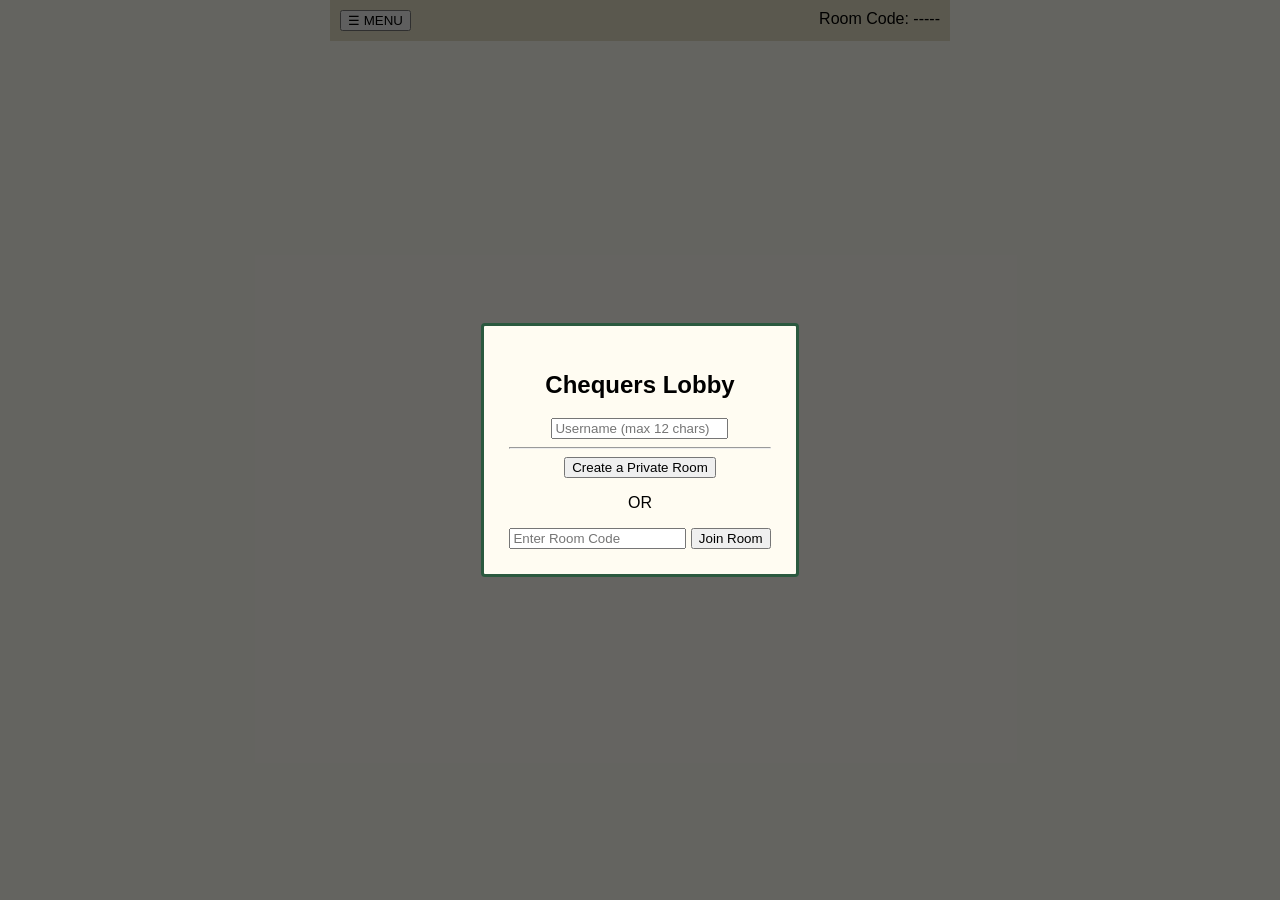
==== static/index.html @ c25b497a "Replace external Socket.IO script with local version" ====
<!DOCTYPE html>
<html lang="en">
<head>
    <meta charset="UTF-8">
    <meta name="viewport" content="width=device-width, initial-scale=1.0">
    <title>Chequers</title>
    <link rel="stylesheet" href="/static/style.css">
    
    <!-- Use Flask's built-in local socket library (Guaranteed to load instantly with no CDN issues) -->
    <script src="/socket.io/socket.io.js" defer></script>
    
    <!-- Your local game logic -->
    <script src="/static/game.js" defer></script>
</head>
<body>
    <!-- HEADER CONTROLS -->
    <div id="top-bar">
        <button id="menu-btn">&#x2630; MENU</button>
        <div id="room-banner">Room Code: <span id="display-code">-----</span></div>
    </div>

    <!-- COLLAPSIBLE OVERLAY SIDE MENU -->
    <div id="side-menu" class="hidden">
        <button id="close-menu-btn">X</button>
        <button id="lobby-nav-btn">MULTIPLAYER LOBBY</button>
        <button id="rules-nav-btn">HOW TO PLAY</button>
    </div>

    <!-- MULTIPLAYER LOBBY WINDOW SCREEN -->
    <div id="lobby-modal" class="modal">
        <div class="modal-content">
            <h2>Chequers Lobby</h2>
            <input type="text" id="username-input" placeholder="Username (max 12 chars)" maxlength="12">
            <hr>
            <button id="btn-create">Create a Private Room</button>
            <p>OR</p>
            <input type="text" id="join-code-input" placeholder="Enter Room Code">
            <button id="btn-join">Join Room</button>
        </div>
    </div>

    <!-- GAMEPLAY AREA -->
    <div id="game-container" class="hidden">
        <div class="player-label" id="opponent-lbl">Opponent Name: -- [Score Tracking Logs]</div>
        <div id="captured-by-red" class="capture-zone"></div>
        
        <!-- THE DIAGNOSTIC CHECKERS BOARD -->
        <div id="checkers-board"></div>
        
        <div id="captured-by-white" class="capture-zone"></div>
        <div class="player-label" id="user-lbl">Your Name: --</div>
        
        <!-- ACCESSIBLE UTILITIES PANEL -->
        <div id="controls-panel">
            <div id="turn-indicator">Turn: Red</div>
            <label class="switch">
                <input type="checkbox" id="hints-toggle" checked>
                <span class="slider"></span>
            </label>
            <span>Show Hints Mode</span>
            <button id="extra-time-btn">Request Extra Time</button>
        </div>
    </div>

    <!-- GENERAL ALERT DIALOGS (DISCONNECTIONS, ERROR LOGS, WINNERS) -->
    <div id="alert-overlay" class="modal hidden">
        <div class="modal-content" id="alert-box">
            <h3 id="alert-title">Notification</h3>
            <p id="alert-text"></p>
            <button id="alert-close-btn" onclick="document.getElementById('alert-overlay').classList.add('hidden')">Close</button>
        </div>
    </div>
</body>
</html>
---- static/style.css ----
body {
    font-family: 'Segoe UI', Tahoma, Geneva, Verdana, sans-serif;
    background-color: #fcfaf2; /* low-strain bone white */
    margin: 0; padding: 0;
    display: flex; flex-direction: column; align-items: center;
}
#top-bar {
    width: 100%; max-width: 600px; display: flex; 
    justify-content: space-between; padding: 10px; background: #e3dec3;
}
#checkers-board {
    display: grid; grid-template-columns: repeat(8, 1fr); 
    grid-template-rows: repeat(8, 1fr);
    width: 90vw; height: 90vw; max-width: 480px; max-height: 480px;
    border: 4px solid #4a3c31;
}
/* Alternating English Tournament Color Matrix Codes */
.cream-tile { background-color: #f7ebd3; }
.green-tile { background-color: #2b593f; position: relative; }

/* Interactive Selection Matrices */
.selected-piece { box-shadow: 0 0 15px 5px #ffd700 !important; }
.hint-highlight::after {
    content: ''; position: absolute; top: 0; left: 0; width: 100%; height: 100%;
    background-color: rgba(255, 215, 0, 0.4); /* eye-catching soft yellow glow */
}

/* Counters Graphic Layout Structures */
.piece {
    width: 80%; height: 80%; border-radius: 50%; margin: 10%;
    display: flex; justify-content: center; align-items: center;
    font-size: 24px; cursor: pointer;
}
.red-p { background-color: #b01b1b; border: 2px solid #540606; color: white; }
.white-p { background-color: #ffffff; border: 2px solid #a8a8a8; color: black; }

/* Modals & Overlays setup */
.modal {
    position: fixed; top: 0; left: 0; width: 100%; height: 100%;
    background: rgba(0,0,0,0.6); display: flex; justify-content: center; align-items: center; z-index: 100;
}
.modal-content { background: #fffcf2; padding: 25px; border-radius: 4px; text-align: center; border: 3px solid #2b593f; }
.hidden { display: none !important; }
.capture-zone { min-height: 30px; letter-spacing: 5px; font-size: 20px; color: #4a3c31; }
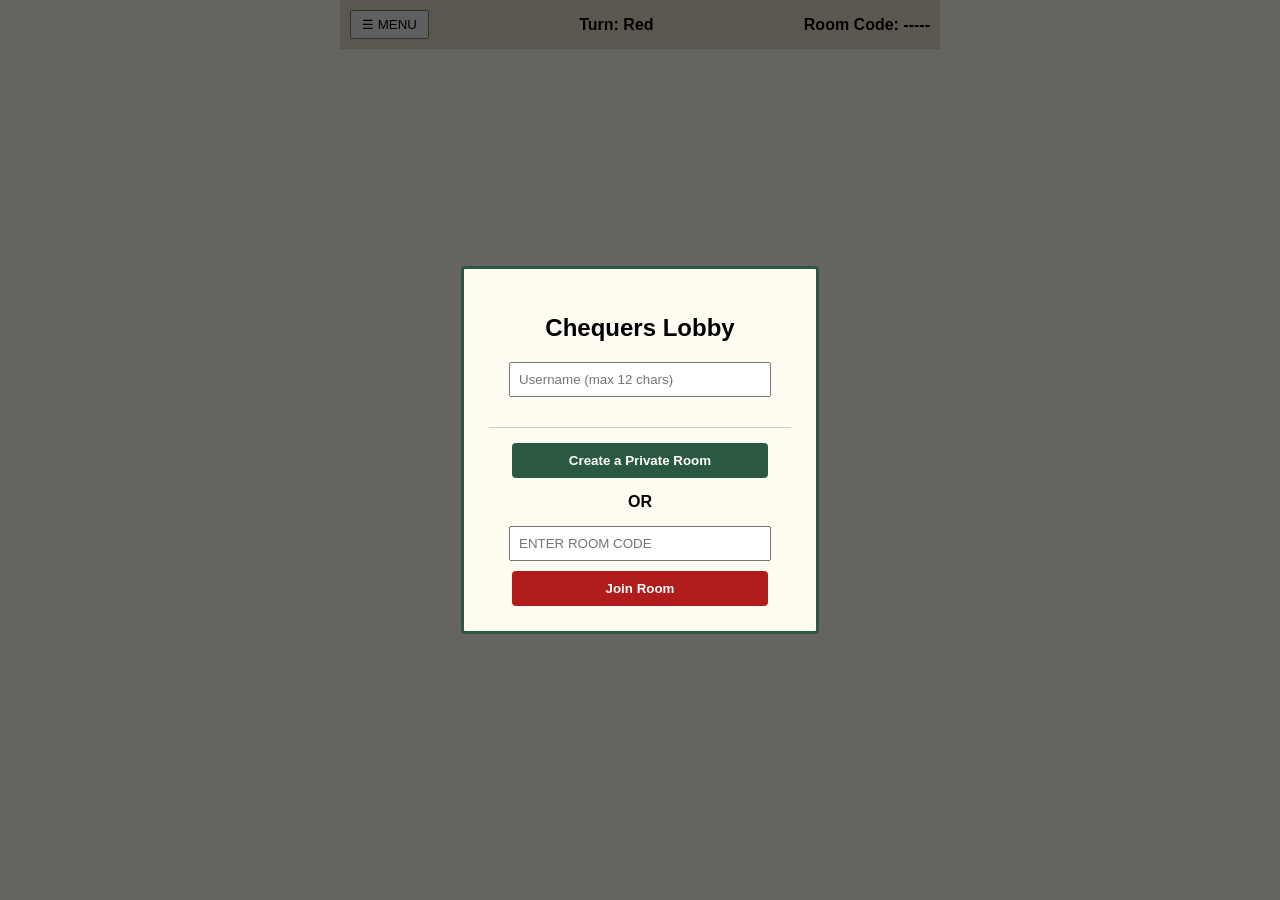
==== commit da498c54: "Refactor HTML structure and styles for top bar" ====
--- a/static/index.html
+++ b/static/index.html
@@ -5,70 +5,61 @@
     <meta name="viewport" content="width=device-width, initial-scale=1.0">
     <title>Chequers</title>
     <link rel="stylesheet" href="/static/style.css">
-    
-    <!-- Use Flask's built-in local socket library (Guaranteed to load instantly with no CDN issues) -->
-    <script src="/socket.io/socket.io.js" defer></script>
-    
-    <!-- Your local game logic -->
-    <script src="/static/game.js" defer></script>
 </head>
 <body>
     <!-- HEADER CONTROLS -->
-    <div id="top-bar">
-        <button id="menu-btn">&#x2630; MENU</button>
-        <div id="room-banner">Room Code: <span id="display-code">-----</span></div>
-    </div>
-
-    <!-- COLLAPSIBLE OVERLAY SIDE MENU -->
-    <div id="side-menu" class="hidden">
-        <button id="close-menu-btn">X</button>
-        <button id="lobby-nav-btn">MULTIPLAYER LOBBY</button>
-        <button id="rules-nav-btn">HOW TO PLAY</button>
+    <div id="top-bar" style="width: 100%; max-width: 600px; display: flex; justify-content: space-between; align-items: center; padding: 10px; background: #e3dec3; box-sizing: border-box;">
+        <button id="menu-btn" style="padding: 5px 10px; cursor: pointer;">&#x2630; MENU</button>
+        <div id="turn-indicator" style="font-weight: bold;">Turn: Red</div>
+        <div id="room-banner" style="font-weight: bold;">Room Code: <span id="display-code">-----</span></div>
     </div>
 
     <!-- MULTIPLAYER LOBBY WINDOW SCREEN -->
     <div id="lobby-modal" class="modal">
-        <div class="modal-content">
+        <div class="modal-content" style="background: #fffcf2; padding: 25px; border-radius: 4px; text-align: center; border: 3px solid #2b593f;">
             <h2>Chequers Lobby</h2>
-            <input type="text" id="username-input" placeholder="Username (max 12 chars)" maxlength="12">
-            <hr>
-            <button id="btn-create">Create a Private Room</button>
-            <p>OR</p>
-            <input type="text" id="join-code-input" placeholder="Enter Room Code">
-            <button id="btn-join">Join Room</button>
+            <input type="text" id="username-input" placeholder="Username (max 12 chars)" maxlength="12" style="padding: 8px; width: 80%; margin-bottom: 15px;">
+            <hr style="border: 0; border-top: 1px solid #ccc; margin: 15px 0;">
+            <button id="btn-create" style="padding: 10px 20px; font-weight: bold; background: #2b593f; color: white; border: none; border-radius: 4px; cursor: pointer; width: 85%;">Create a Private Room</button>
+            <p style="margin: 15px 0; font-weight: bold;">OR</p>
+            <input type="text" id="join-code-input" placeholder="Enter Room Code" style="padding: 8px; width: 80%; margin-bottom: 10px; text-transform: uppercase;">
+            <button id="btn-join" style="padding: 10px 20px; font-weight: bold; background: #b01b1b; color: white; border: none; border-radius: 4px; cursor: pointer; width: 85%;">Join Room</button>
         </div>
     </div>
 
     <!-- GAMEPLAY AREA -->
-    <div id="game-container" class="hidden">
-        <div class="player-label" id="opponent-lbl">Opponent Name: -- [Score Tracking Logs]</div>
-        <div id="captured-by-red" class="capture-zone"></div>
+    <div id="game-container" class="hidden" style="margin-top: 20px; text-align: center;">
+        <div class="player-label" id="opponent-lbl" style="font-weight: bold; margin-bottom: 5px;">Opponent: --</div>
+        
+        <!-- TOP TRACK (White Zone) -->
+        <div id="captured-by-white" class="capture-zone" style="min-height: 25px; margin-bottom: 5px;"></div>
         
         <!-- THE DIAGNOSTIC CHECKERS BOARD -->
-        <div id="checkers-board"></div>
+        <div id="checkers-board" style="display: grid; grid-template-columns: repeat(8, 1fr); grid-template-rows: repeat(8, 1fr); width: 90vw; height: 90vw; max-width: 480px; max-height: 480px; border: 4px solid #4a3c31; background-color: #2b593f; box-sizing: border-box;"></div>
         
-        <div id="captured-by-white" class="capture-zone"></div>
-        <div class="player-label" id="user-lbl">Your Name: --</div>
+        <!-- BOTTOM TRACK (Red Zone) -->
+        <div id="captured-by-red" class="capture-zone" style="min-height: 25px; margin-top: 5px;"></div>
+        
+        <div class="player-label" id="user-lbl" style="font-weight: bold; margin-top: 5px;">You: --</div>
         
         <!-- ACCESSIBLE UTILITIES PANEL -->
-        <div id="controls-panel">
-            <div id="turn-indicator">Turn: Red</div>
-            <label class="switch">
+        <div id="controls-panel" style="margin-top: 15px; display: flex; justify-content: center; align-items: center; gap: 10px;">
+            <label style="cursor: pointer; display: flex; align-items: center; gap: 5px;">
                 <input type="checkbox" id="hints-toggle" checked>
-                <span class="slider"></span>
+                <span>Show Hints Mode</span>
             </label>
-            <span>Show Hints Mode</span>
-            <button id="extra-time-btn">Request Extra Time</button>
         </div>
     </div>
 
-    <!-- GENERAL ALERT DIALOGS (DISCONNECTIONS, ERROR LOGS, WINNERS) -->
-    <div id="alert-overlay" class="modal hidden">
-        <div class="modal-content" id="alert-box">
+    <!-- GENERAL ALERT DIALOGS -->
+    <div id="alert-overlay" class="modal hidden" style="position: fixed; top: 0; left: 0; width: 100%; height: 100%; background: rgba(0,0,0,0.6); display: flex; justify-content: center; align-items: center; z-index: 100;">
+        <div class="modal-content" style="background: #fffcf2; padding: 25px; border-radius: 4px; text-align: center; border: 3px solid #b01b1b; max-width: 300px;">
             <h3 id="alert-title">Notification</h3>
             <p id="alert-text"></p>
-            <button id="alert-close-btn" onclick="document.getElementById('alert-overlay').classList.add('hidden')">Close</button>
+            <button id="alert-close-btn" style="padding: 5px 15px; cursor: pointer;" onclick="document.getElementById('alert-overlay').classList.add('hidden')">Close</button>
         </div>
     </div>
+
+    <script src="/static/game.js"></script>
 </body>
 </html>
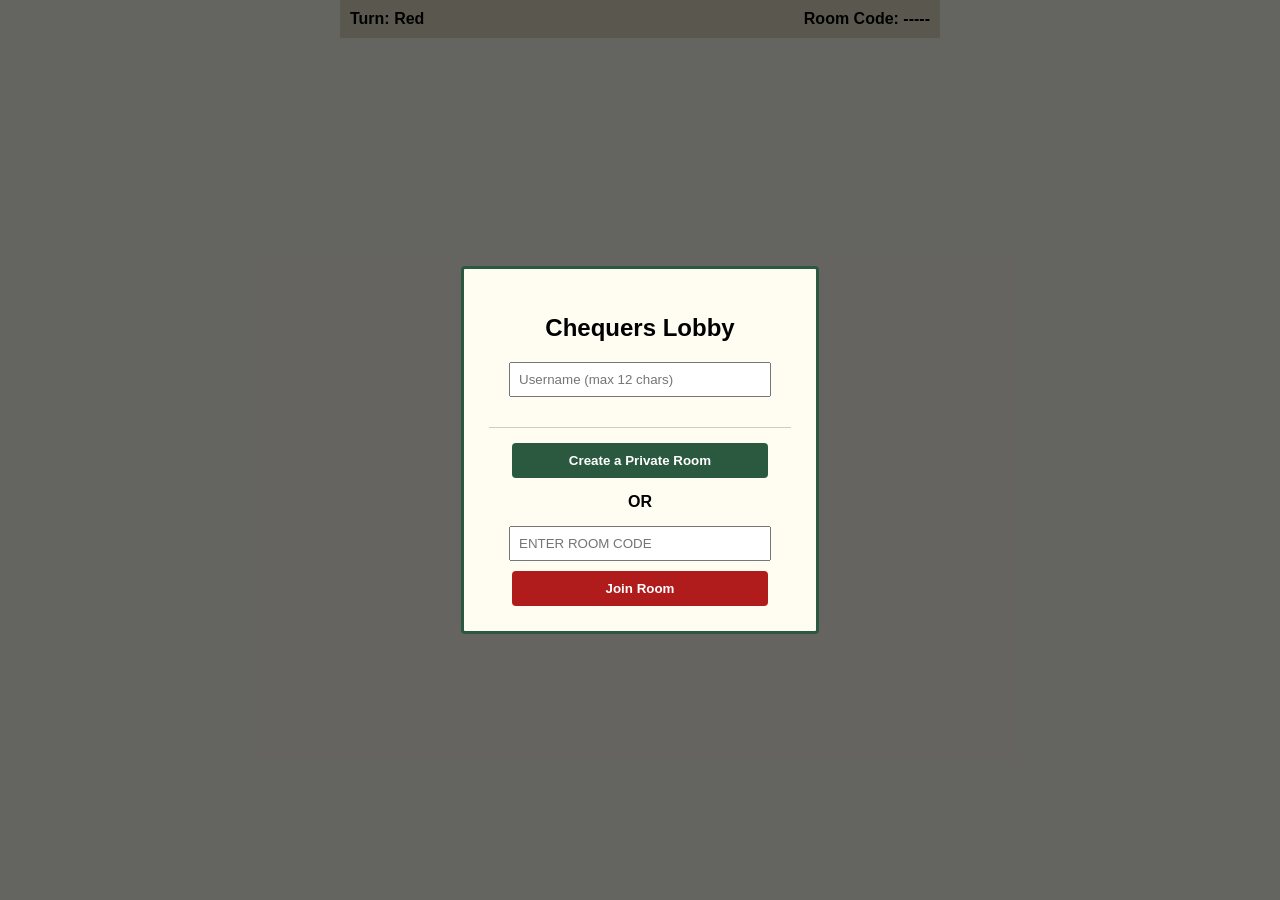
==== commit a1228fe5: "Remove menu button from top bar" ====
--- a/static/index.html
+++ b/static/index.html
@@ -9,7 +9,6 @@
 <body>
     <!-- HEADER CONTROLS -->
     <div id="top-bar" style="width: 100%; max-width: 600px; display: flex; justify-content: space-between; align-items: center; padding: 10px; background: #e3dec3; box-sizing: border-box;">
-        <button id="menu-btn" style="padding: 5px 10px; cursor: pointer;">&#x2630; MENU</button>
         <div id="turn-indicator" style="font-weight: bold;">Turn: Red</div>
         <div id="room-banner" style="font-weight: bold;">Room Code: <span id="display-code">-----</span></div>
     </div>
--- a/static/style.css
+++ b/static/style.css
@@ -1,44 +1,58 @@
+/* --- CORE APPLICATION BACKGROUND --- */
 body {
     font-family: 'Segoe UI', Tahoma, Geneva, Verdana, sans-serif;
     background-color: #fcfaf2; /* low-strain bone white */
     margin: 0; padding: 0;
     display: flex; flex-direction: column; align-items: center;
 }
-#top-bar {
-    width: 100%; max-width: 600px; display: flex; 
-    justify-content: space-between; padding: 10px; background: #e3dec3;
+
+/* --- THE 8X8 GRAPHIC GRID MATRIX CONTAINER --- */
+#checkers-board {
+    display: grid; 
+    grid-template-columns: repeat(8, 1fr); 
+    grid-template-rows: repeat(8, 1fr);
+    width: 90vw; height: 90vw; 
+    max-width: 480px; max-height: 480px;
+    border: 4px solid #4a3c31;
+    box-sizing: border-box;
 }
-#checkers-board {
-    display: grid; grid-template-columns: repeat(8, 1fr); 
-    grid-template-rows: repeat(8, 1fr);
-    width: 90vw; height: 90vw; max-width: 480px; max-height: 480px;
-    border: 4px solid #4a3c31;
+
+/* --- ALTERNATING CHESSBOARD TILES MATRIX (CRITICAL RULE FIX) --- */
+.cream-tile { 
+    background-color: #f7ebd3 !important; 
+    width: 100%; height: 100%;
 }
-/* Alternating English Tournament Color Matrix Codes */
-.cream-tile { background-color: #f7ebd3; }
-.green-tile { background-color: #2b593f; position: relative; }
+.green-tile { 
+    background-color: #2b593f !important; 
+    position: relative; 
+    width: 100%; height: 100%;
+}
 
-/* Interactive Selection Matrices */
+/* --- COUNTER RENDERING DIMENSIONS (CRITICAL RULE FIX) --- */
+.piece {
+    width: 80%; height: 80%; 
+    border-radius: 50%; 
+    margin: 10%;
+    display: flex; justify-content: center; align-items: center;
+    font-size: 24px; cursor: pointer;
+    box-sizing: border-box;
+}
+.red-p { background-color: #b01b1b; border: 2px solid #540606; color: white; }
+.white-p { background-color: #ffffff; border: 2px solid #a8a8a8; color: black; }
+
+/* --- SELECTION & GLOW EFFECT TILES --- */
 .selected-piece { box-shadow: 0 0 15px 5px #ffd700 !important; }
 .hint-highlight::after {
     content: ''; position: absolute; top: 0; left: 0; width: 100%; height: 100%;
     background-color: rgba(255, 215, 0, 0.4); /* eye-catching soft yellow glow */
+    pointer-events: none;
 }
 
-/* Counters Graphic Layout Structures */
-.piece {
-    width: 80%; height: 80%; border-radius: 50%; margin: 10%;
-    display: flex; justify-content: center; align-items: center;
-    font-size: 24px; cursor: pointer;
-}
-.red-p { background-color: #b01b1b; border: 2px solid #540606; color: white; }
-.white-p { background-color: #ffffff; border: 2px solid #a8a8a8; color: black; }
-
-/* Modals & Overlays setup */
+/* --- MODALS & LOBBY OVERLAYS --- */
 .modal {
     position: fixed; top: 0; left: 0; width: 100%; height: 100%;
     background: rgba(0,0,0,0.6); display: flex; justify-content: center; align-items: center; z-index: 100;
 }
 .modal-content { background: #fffcf2; padding: 25px; border-radius: 4px; text-align: center; border: 3px solid #2b593f; }
 .hidden { display: none !important; }
-.capture-zone { min-height: 30px; letter-spacing: 5px; font-size: 20px; color: #4a3c31; }
+.capture-zone { min-height: 30px; letter-spacing: 5px; font-size: 20px; color: #4a3c31; display: flex; justify-content: center; align-items: center; }
